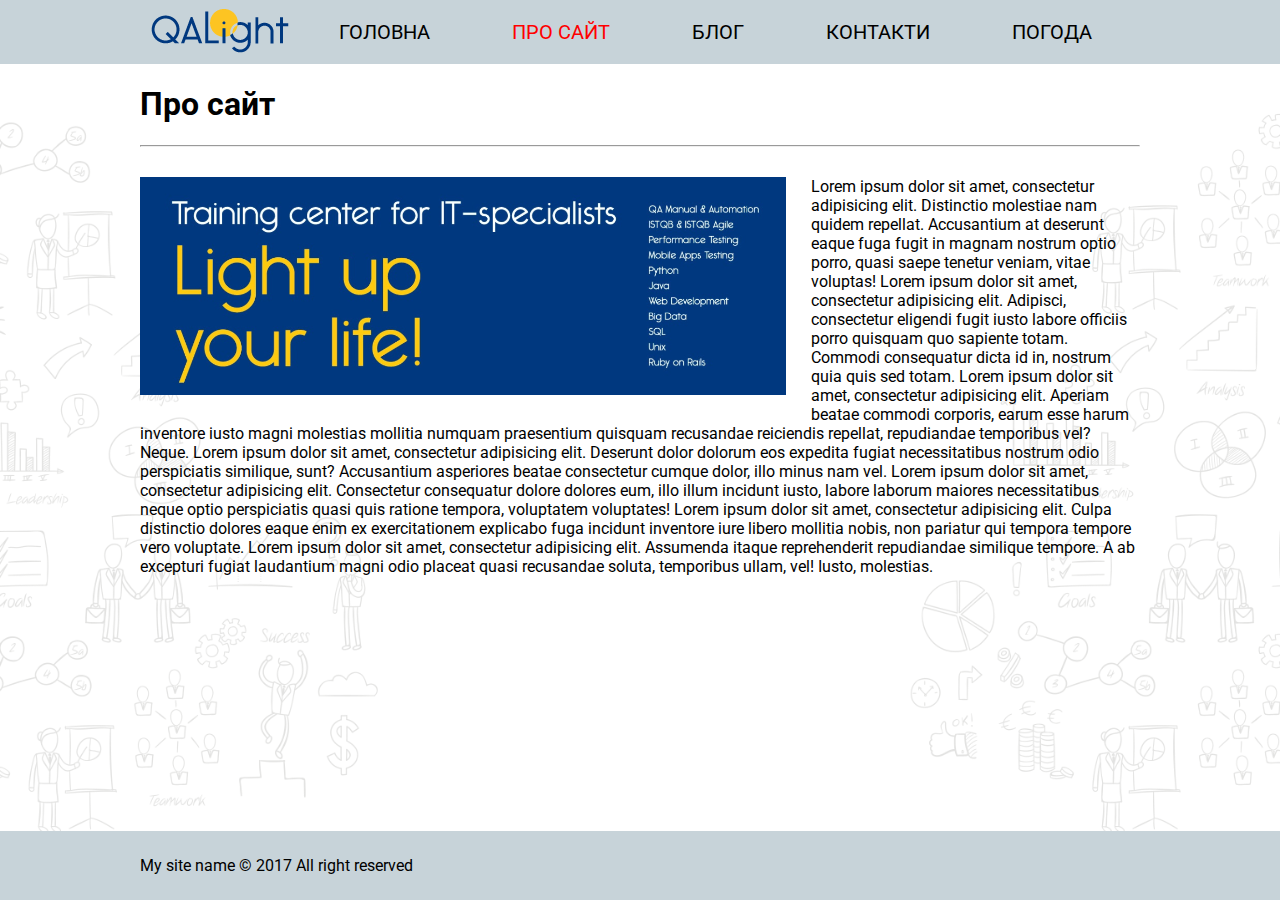
==== pages/about.html @ 8ccfbe75 "Initial commit" ====
<!DOCTYPE html>
<html lang="en">
<head>
    <meta charset="UTF-8">
    <title>QALight</title>
    <link rel="icon" href="../pics/favicon.ico">
    <link rel="stylesheet" href="../css/main.css">
    <link href="https://fonts.googleapis.com/css?family=Roboto:300,400,500,700" rel="stylesheet">

</head>
<body>


    <div id="header">
        <div class="container">
            <div class="logo">
                <a href="../index.html">
                    <img src="../pics/logo.png" alt="logo">
                </a>
            </div>
            <ul>
                <li><a href="../index.html">Головна</a></li>
                <li><a href="javascript:void(0)" class="active">Про сайт</a></li>
                <li><a href="blog.html">Блог</a></li>
                <li><a href="contacts.html">Контакти</a></li>
                <li><a href="weather.html">Погода</a></li>
            </ul>
        </div>
    </div>

    <div id="main">
        <div class="container">
            <h1>Про сайт</h1>
            <hr>
            <div class="about-text">
                <img src="../pics/training-center.png" alt="tc">
                <span>Lorem ipsum dolor sit amet, consectetur adipisicing elit. Distinctio molestiae nam quidem repellat. Accusantium at deserunt eaque fuga fugit in magnam nostrum optio porro, quasi saepe tenetur veniam, vitae voluptas!
                Lorem ipsum dolor sit amet, consectetur adipisicing elit. Adipisci, consectetur eligendi fugit iusto labore officiis porro quisquam quo sapiente totam. Commodi consequatur dicta id in, nostrum quia quis sed totam.
                    Lorem ipsum dolor sit amet, consectetur adipisicing elit. Aperiam beatae commodi corporis, earum esse harum inventore iusto magni molestias mollitia numquam praesentium quisquam recusandae reiciendis repellat, repudiandae temporibus vel? Neque.
                    Lorem ipsum dolor sit amet, consectetur adipisicing elit. Deserunt dolor dolorum eos expedita fugiat necessitatibus nostrum odio perspiciatis similique, sunt? Accusantium asperiores beatae consectetur cumque dolor, illo minus nam vel.
                    Lorem ipsum dolor sit amet, consectetur adipisicing elit. Consectetur consequatur dolore dolores eum, illo illum incidunt iusto, labore laborum maiores necessitatibus neque optio perspiciatis quasi quis ratione tempora, voluptatem voluptates!
                    Lorem ipsum dolor sit amet, consectetur adipisicing elit. Culpa distinctio dolores eaque enim ex exercitationem explicabo fuga incidunt inventore iure libero mollitia nobis, non pariatur qui tempora tempore vero voluptate.
                    Lorem ipsum dolor sit amet, consectetur adipisicing elit. Assumenda itaque reprehenderit repudiandae similique tempore. A ab excepturi fugiat laudantium magni odio placeat quasi recusandae soluta, temporibus ullam, vel! Iusto, molestias.
                </span>
            </div>


        </div>
    </div>

    <div id="footer">
        <div class="container">
            <span>My site name © 2017 All right reserved</span>
        </div>
    </div>

</body>
</html>
---- css/main.css ----
body, html{
    height: 100%;
}

body{
    margin: 0;
    font-family: 'Roboto', sans-serif;
    display: flex;
    flex-direction: column;
}

.container{
    max-width: 1000px;
    margin: 0 auto;
    display:block;
}


#header, #footer{
    background-color: rgba(12, 65, 90, 0.23);
}

#header ul{
    list-style-type: none;
    padding: 0;
    margin: 0;
    text-align: center;
    display: inline-block;
}

#header li{
    display: inline-block;
    margin: 20px 24px;
}

#header li > a{
    font-size: 20px;
    padding: 6px 15px;
    text-decoration: none;
    text-transform: uppercase;
    color: #000;
}

#header li > a.active{
    color: red;
}

#header li > a:hover{
    color: #fff;
}

#header li > a.active:hover{
    color: red;
    cursor: default;
}

#header .logo{
    display: inline-block;
    float: left;
    margin: 5px;
}

#main{
    flex: 1 0 auto;
    background: url('../pics/main-bg.png') no-repeat center center;
    background-size: cover;
    padding-bottom: 50px;
}

.main-page h1{
    color:#002976;
    font-size: 50px;
}

.main-page h2{
    font-weight:300;
    font-size:18px;
    max-width:600px;
    margin:0 auto 50px;
}

.text-center{
    text-align:center;
}

.container.main-page{
    max-width: 1000px;
}

#footer{
    padding: 25px 0;
}

.about-text{
    margin-top: 30px;
}

.about-text img{
    margin: auto 25px 25px auto;
    float:left;
}

.news-item{
    background-color: #fff;
    box-shadow: 1px 3px 5px 2px #ccc;
    padding: 20px;
    margin:20px 0;
    border-radius: 3px;
}

.news-item h2{
    margin-top: 0;
}

div.tab-frame input{ display:none;}
div.tab-frame label{ display:block; float:left;padding:5px 10px; cursor:pointer}
div.tab-frame input:checked + label{ background:black; color:white; cursor:default}
div.tab-frame div.tab{ display:none; padding:5px 10px;clear:left}

div.tab-frame input:nth-of-type(1):checked ~ .tab:nth-of-type(1),
div.tab-frame input:nth-of-type(2):checked ~ .tab:nth-of-type(2),
div.tab-frame input:nth-of-type(3):checked ~ .tab:nth-of-type(3){ display:block;}



div.tab-frame{
    box-shadow: 1px 3px 5px 2px #ccc;
    background-color: #fff;
}
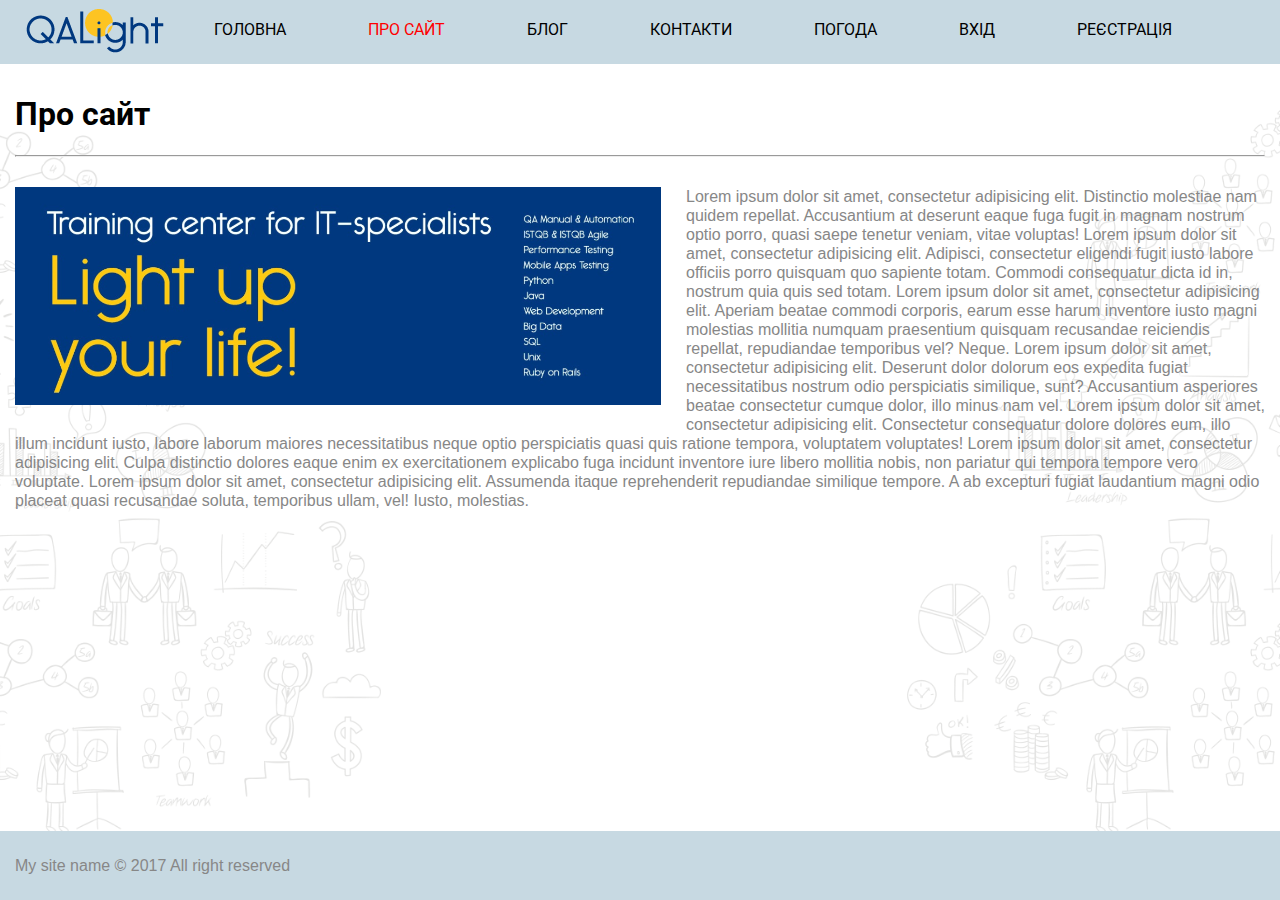
==== commit 5b8a1e14: "new login and register forms" ====
--- a/pages/about.html
+++ b/pages/about.html
@@ -24,6 +24,8 @@
                 <li><a href="blog.html">Блог</a></li>
                 <li><a href="contacts.html">Контакти</a></li>
                 <li><a href="weather.html">Погода</a></li>
+                <li><a href="login.html">Вхід</a></li>
+                <li><a href="register.html">Реєстрація</a></li>
             </ul>
         </div>
     </div>
--- a/css/main.css
+++ b/css/main.css
@@ -9,15 +9,23 @@
     flex-direction: column;
 }
 
+
+
 .container{
-    max-width: 1000px;
+    max-width: 1250px;
     margin: 0 auto;
     display:block;
 }
 
 
 #header, #footer{
-    background-color: rgba(12, 65, 90, 0.23);
+    background-color: #c7d9e2;
+}
+
+
+#header{
+    position: fixed;
+    width: 100%;
 }
 
 #header ul{
@@ -34,7 +42,7 @@
 }
 
 #header li > a{
-    font-size: 20px;
+    font-size: 16px;
     padding: 6px 15px;
     text-decoration: none;
     text-transform: uppercase;
@@ -61,6 +69,7 @@
 }
 
 #main{
+    margin-top: 74px;
     flex: 1 0 auto;
     background: url('../pics/main-bg.png') no-repeat center center;
     background-size: cover;
@@ -115,7 +124,7 @@
 div.tab-frame input{ display:none;}
 div.tab-frame label{ display:block; float:left;padding:5px 10px; cursor:pointer}
 div.tab-frame input:checked + label{ background:black; color:white; cursor:default}
-div.tab-frame div.tab{ display:none; padding:5px 10px;clear:left}
+div.tab-frame div.tab{ display:none; padding:20px 20px;clear:left; width: 650px; height: 230px;}
 
 div.tab-frame input:nth-of-type(1):checked ~ .tab:nth-of-type(1),
 div.tab-frame input:nth-of-type(2):checked ~ .tab:nth-of-type(2),
@@ -126,4 +135,178 @@
 div.tab-frame{
     box-shadow: 1px 3px 5px 2px #ccc;
     background-color: #fff;
-}+}
+
+.tab div, span{
+    font-family:arial,sans-serif !important;
+    color:#878787;
+    font-weight: lighter;
+}
+
+.tab img{
+    width: 100px;
+    height:auto;
+}
+
+.main-info{
+    display:inline-block;
+}
+
+.placement{
+    margin-top: 8px;
+    font-size: 35px;
+    font-weight: lighter;
+    color: #878787;
+    font-family: arial, sans-serif;
+}
+
+.temperature{
+    color:black;
+    font-weight: normal;
+    font-size: 60px;
+    vertical-align: 50%;
+}
+
+.celsium {
+    color: black;
+    font-weight: normal;
+    font-size: 18px;
+    vertical-align: 300%;
+}
+
+.weather-more-info {
+    margin-top: 5px;
+    float: right;
+    font-size: 20px;
+    display: inline-block;
+}
+
+.reply-textarea{
+    min-width: 800px;
+    min-height: 200px;
+    resize: none;
+}
+
+.styled-button{
+    font-size: 15px;
+    width: 120px;
+    height: 40px;
+    background-color: white;
+    color: black;
+    border: 2px solid blue;
+    -webkit-transition-duration: 0.4s;
+    transition-duration: 0.4s;
+}
+
+.styled-button:hover{
+    background-color: blue;
+    color: white;
+}
+
+.login-form{
+    text-align: left;
+    display: inline-block;
+    padding: 130px 300px;
+    width: 250px;
+    text-align: center;
+}
+
+.login-form label, input{
+    margin: 2px 0;
+}
+
+.login-form label{
+    float: left;
+}
+
+.login-form input{
+    float: right;
+}
+
+.login-form button{
+    margin: 10px 10px;
+}
+
+.cover-for-login{
+    text-align: center;
+}
+
+.register-form input, select{
+    padding: 8px 1px;
+    margin: 5px 0;
+}
+
+select{
+    border: none;
+    border-radius: 4px;
+    background-color: #e6e6e6;
+    padding: 9px 16px;
+    margin: 3px 0;
+}
+
+.register-button{
+
+    float: right;
+    font-size: 15px;
+    width: 120px;
+    height: 40px;
+    background-color: white;
+    color: black;
+    border: 2px solid grey;
+    -webkit-transition-duration: 0.4s;
+    transition-duration: 0.4s;
+}
+
+.register-button:hover{
+    background-color: grey;
+    color: white;
+}
+
+.login-button{
+    font-size: 15px;
+    width: 100px;
+    height: 30px;
+    background-color: white;
+    color: black;
+    border: 2px solid grey;
+    -webkit-transition-duration: 0.4s;
+    transition-duration: 0.4s;
+}
+
+.login-button:hover{
+    background-color: grey;
+    color: white;
+}
+
+.register-form{
+    width: 500px;
+}
+
+.register-form label{
+    float: left;
+}
+
+.register-button input, select{
+    /*float: right;*/
+}
+
+.labels{
+    display: inline-block;
+    float: left;
+}
+
+.labels label{
+    margin: 12px 5px;
+}
+
+.inputs{
+    float: right;
+    width: 75%;
+}
+.inputs input{
+    width: 100%;
+}
+
+.select-country, .select-gender{
+    width: 100%;
+}
